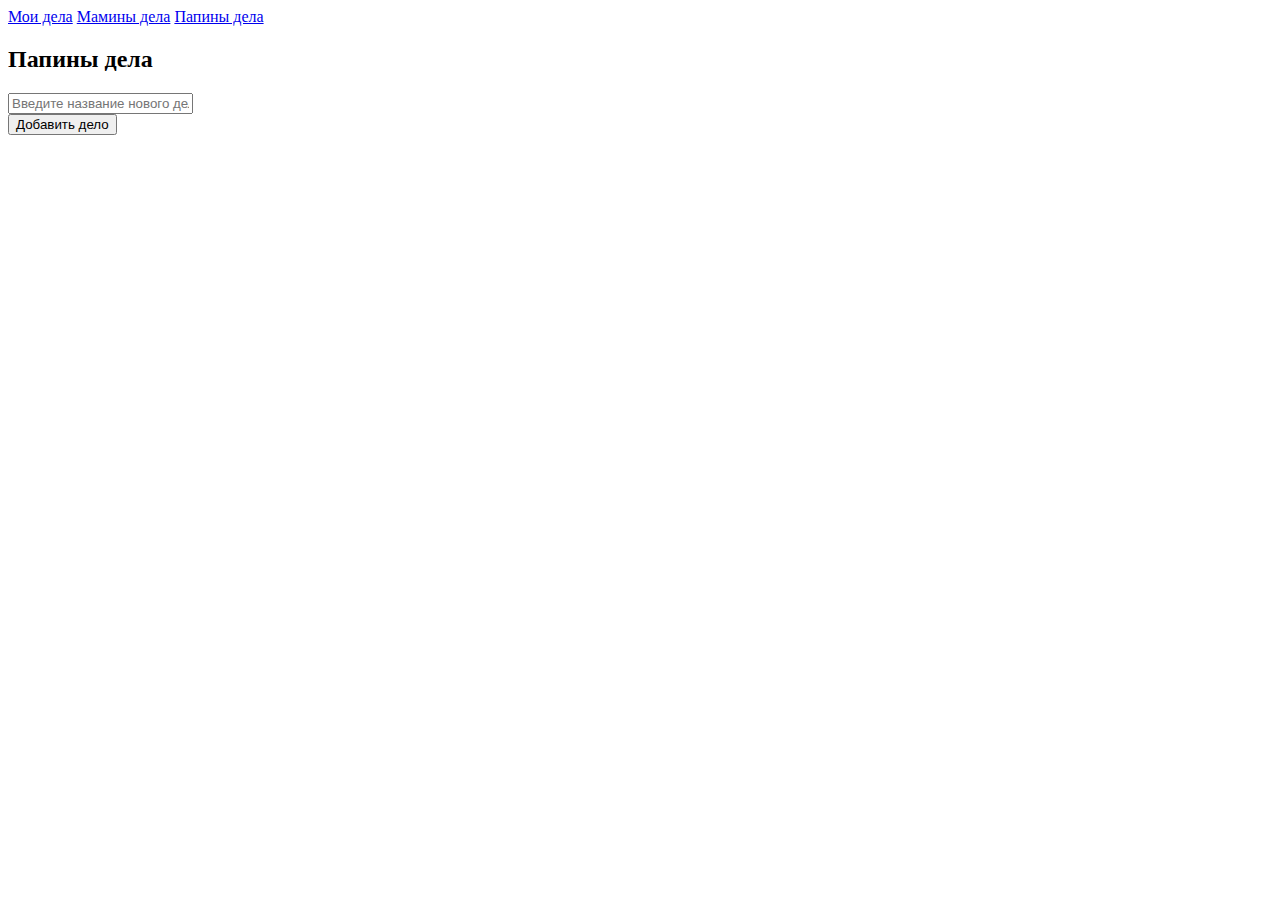
==== TODO App/dad.html @ 87daec76 "Add basic app without local storage" ====
<!DOCTYPE html>
<html lang="ru">

<head>
  <meta charset="UTF-8">
  <meta name="viewport" content="width=device-width, initial-scale=1.0">
  <title>TO-DO</title>
  <link rel="stylesheet" href="https://cdn.jsdelivr.net/npm/bootstrap@4.5.3/dist/css/bootstrap.min.css"
    integrity="sha384-TX8t27EcRE3e/ihU7zmQxVncDAy5uIKz4rEkgIXeMed4M0jlfIDPvg6uqKI2xXr2" crossorigin="anonymous">
  <script defer src="todo-app.js"></script>
  <script>
    document.addEventListener('DOMContentLoaded', function () {
      createTodoApp(document.getElementById('todo-app'), 'Папины дела');
    })
  </script>
</head>

<body>
  <div class="container mb-5">
  <nav class="nav">
    <a class="nav-link" href="index.html">Мои дела</a>
    <a class="nav-link" href="mom.html">Мамины дела</a>
    <a class="nav-link" href="dad.html">Папины дела</a>
  </nav>    
  </div>
  <div id="todo-app" class="container"></div>
</body>

</html>
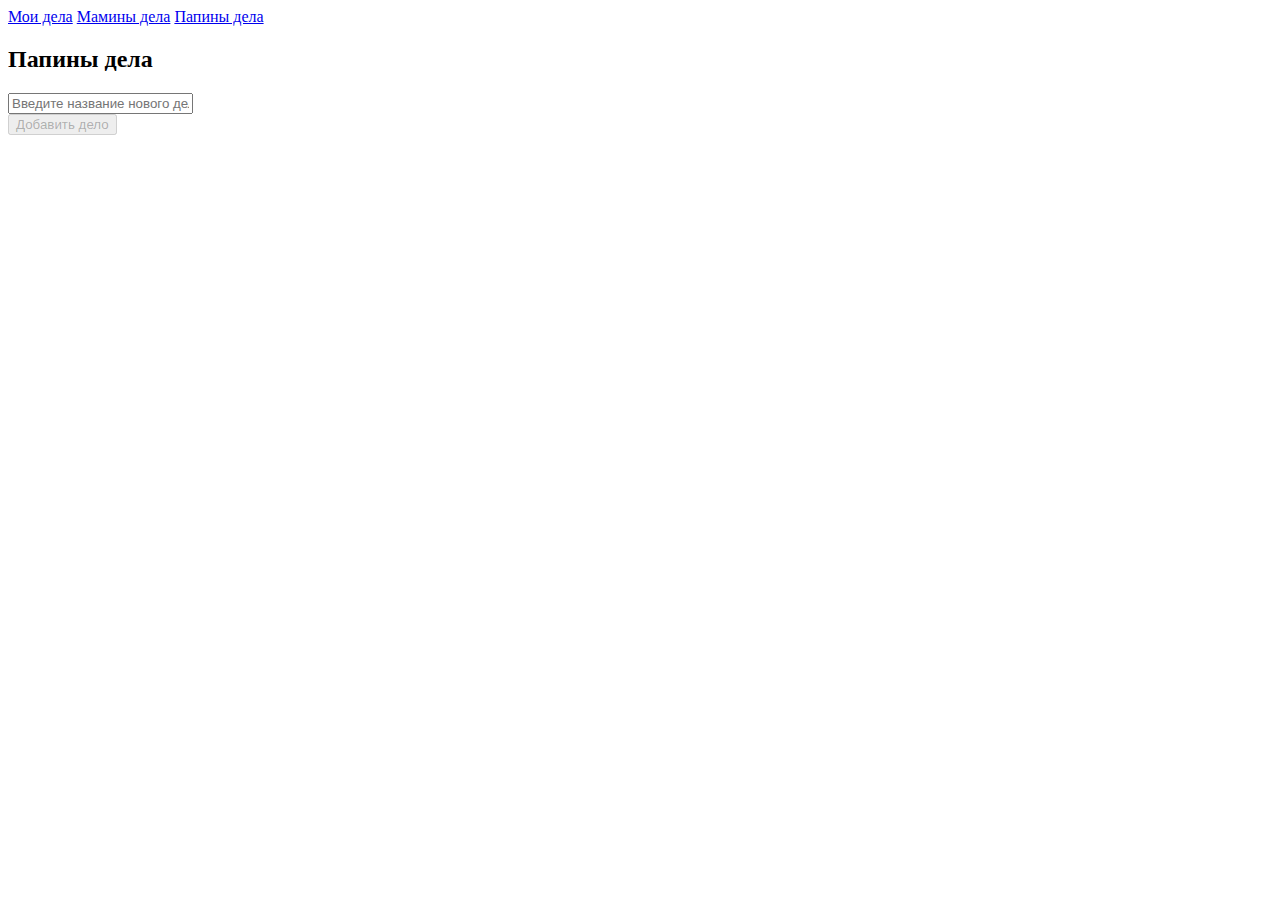
==== commit ceaa2b0b: "feat: Add save to local storage diff tasks (mom,dad,my)" ====
--- a/TODO App/dad.html
+++ b/TODO App/dad.html
@@ -10,7 +10,7 @@
   <script defer src="todo-app.js"></script>
   <script>
     document.addEventListener('DOMContentLoaded', function () {
-      createTodoApp(document.getElementById('todo-app'), 'Папины дела');
+      createTodoApp(document.getElementById('todo-app'), 'Папины дела', []);
     })
   </script>
 </head>
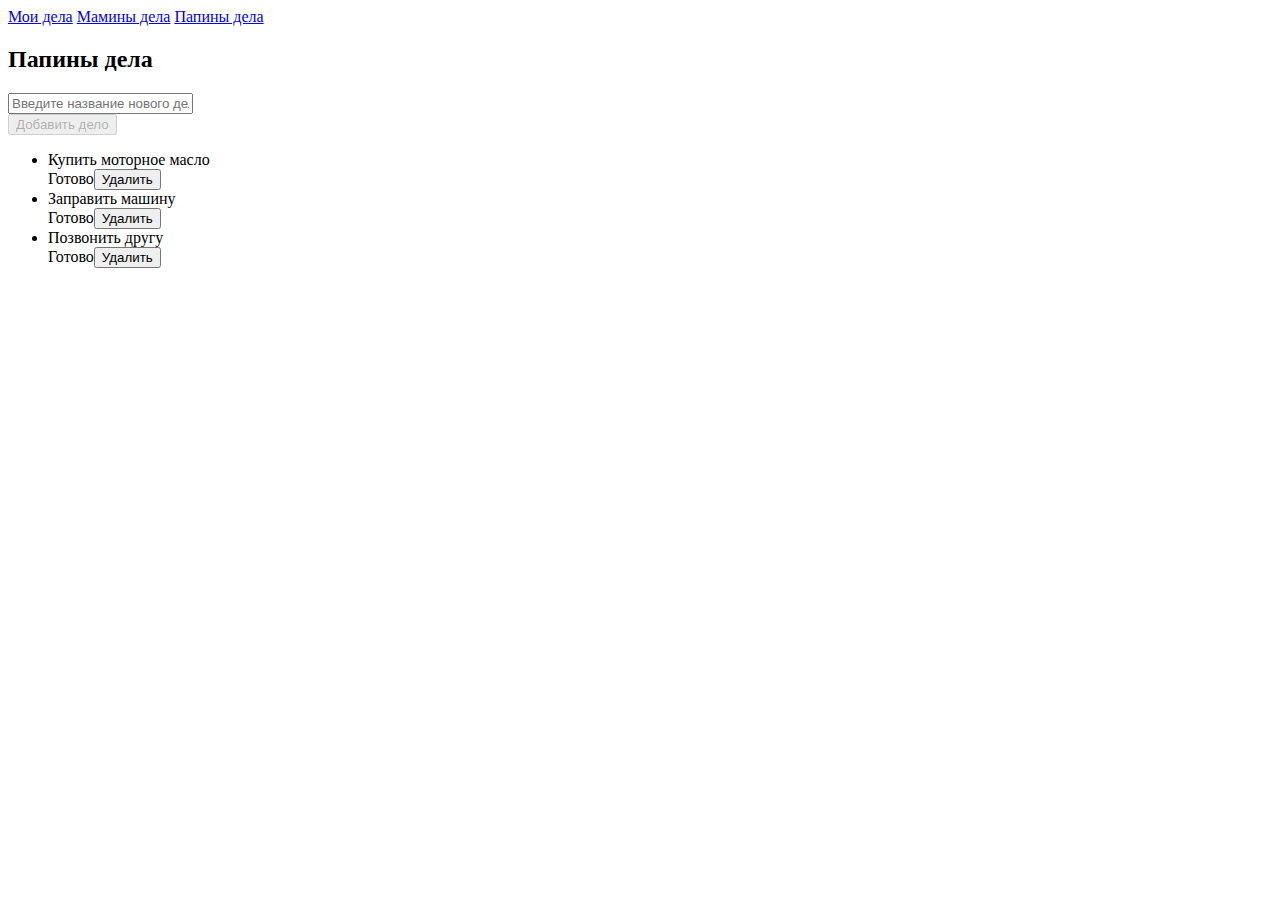
==== commit 15971d12: "fix: Correct default tasks" ====
--- a/TODO App/dad.html
+++ b/TODO App/dad.html
@@ -2,28 +2,42 @@
 <html lang="ru">
 
 <head>
-  <meta charset="UTF-8">
-  <meta name="viewport" content="width=device-width, initial-scale=1.0">
-  <title>TO-DO</title>
-  <link rel="stylesheet" href="https://cdn.jsdelivr.net/npm/bootstrap@4.5.3/dist/css/bootstrap.min.css"
-    integrity="sha384-TX8t27EcRE3e/ihU7zmQxVncDAy5uIKz4rEkgIXeMed4M0jlfIDPvg6uqKI2xXr2" crossorigin="anonymous">
-  <script defer src="todo-app.js"></script>
-  <script>
-    document.addEventListener('DOMContentLoaded', function () {
-      createTodoApp(document.getElementById('todo-app'), 'Папины дела', []);
-    })
-  </script>
+	<meta charset="UTF-8">
+	<meta name="viewport" content="width=device-width, initial-scale=1.0">
+	<title>TO-DO</title>
+	<link rel="stylesheet" href="https://cdn.jsdelivr.net/npm/bootstrap@4.5.3/dist/css/bootstrap.min.css" integrity="sha384-TX8t27EcRE3e/ihU7zmQxVncDAy5uIKz4rEkgIXeMed4M0jlfIDPvg6uqKI2xXr2" crossorigin="anonymous">
+	<script defer src="todo-app.js"></script>
+	<script>
+		document.addEventListener('DOMContentLoaded', function() {
+			let defaultDadTasks = [{
+					name: 'Купить моторное масло',
+					done: true,
+				},
+				{
+					name: 'Заправить машину',
+					done: false,
+				},
+				{
+					name: 'Позвонить другу',
+					done: false,
+				},
+
+			];
+          const dadTasksKey = 'dadTasks';
+			createTodoApp(document.getElementById('todo-app'), 'Папины дела', defaultDadTasks, dadTasksKey);
+		})
+	</script>
 </head>
 
 <body>
-  <div class="container mb-5">
-  <nav class="nav">
-    <a class="nav-link" href="index.html">Мои дела</a>
-    <a class="nav-link" href="mom.html">Мамины дела</a>
-    <a class="nav-link" href="dad.html">Папины дела</a>
-  </nav>    
-  </div>
-  <div id="todo-app" class="container"></div>
+	<div class="container mb-5">
+		<nav class="nav">
+			<a class="nav-link" href="index.html">Мои дела</a>
+			<a class="nav-link" href="mom.html">Мамины дела</a>
+			<a class="nav-link" href="dad.html">Папины дела</a>
+		</nav>
+	</div>
+	<div id="todo-app" class="container"></div>
 </body>
 
 </html>
